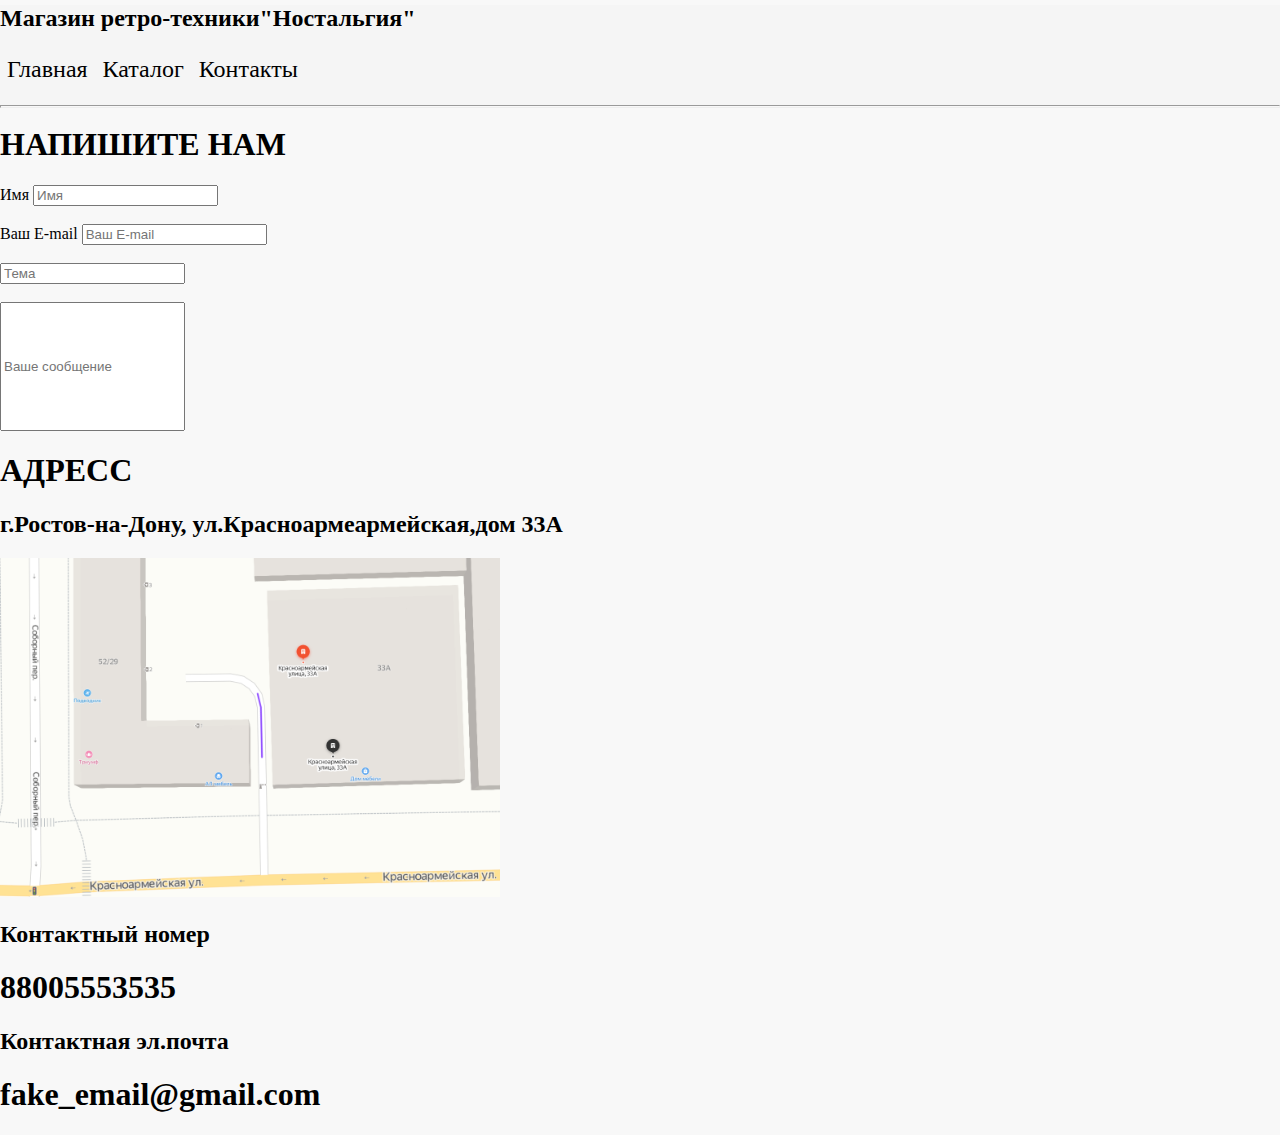
==== contacts.html @ f83481c6 "Add files via upload" ====
<!DOCTYPE html>
<html lang="en">
<head>
	<meta charset="UTF-8">
	<meta name="viewport" content="width=device-width, initial-scale=1.0">
	<title>Contacts</title>
	<link rel="stylesheet" href="style.css">
</head>
<body>
	<div class="header">
  <h2>Магазин ретро-техники"Ностальгия"</h1>
<ul class="navbar">
  <li><a href="index.html">Главная</a></li>
  <li><a href="catalog.html">Каталог</a></li>
  <li><a href="contacts.html">Контакты</a></li>
</ul>
<hr size=3px width=device-width align="left">    
 </div>
 		<div class="form">
 		<h1>НАПИШИТЕ НАМ</h1>
 		<form>
 			<label for="name">Имя</label>
 			<input type="text" name="name" placeholder="Имя" id="name"><br/><br/>
 			<label for="email">Ваш E-mail</label>
 			<input type="email" name="E-mail" placeholder="Ваш E-mail" id="email"><br/><br/>
 			<input type="text" placeholder="Тема"><br/><br/>
 			<input type="text" placeholder="Ваше сообщение" id="message">
 		</form></div>
 		<div class="adress">
 		<h1>АДРЕСС</h1>
 		<h2>г.Ростов-на-Дону, ул.Красноармеармейская,дом 33А</h2>
 		<img src="map.png" alt="Местоположение">
 		<h2>Контактный номер</h2>
 		<H1>88005553535</H1>
 		<h2>Контактная эл.почта</h2>
 		<h1>fake_email@gmail.com</h1>
		</div>
</body>
</html>
---- style.css ----
body{
	width: 100%;
	margin: 0;
	background-color: #f8f8f8;
}
.header	{
	width: 100%;
	height: 100px;
	display: block;
	background-color: #F5F5F5;
	margin-top: -15px;
}
.header a{
	font-size: 24px;
	color: black;
}
.header ul{
	margin: 0; /* Обнуляем значение отступов */
    padding: 4px; /* Значение полей */
}
.header li{
	display: inline; /* Отображать как строчный элемент */
    margin-right: 5px; /* Отступ слева */
    padding: 3px; /* Поля вокруг текста */
    justify-content: space-between;
}
a:hover{
	color:blue;
}
.header hr {
	margin-top: 18px;
}
.wispa img{
	width: 320px;
	height: 170px;
}
.catalog a{
	color:red;
}
a{
	text-decoration: none;
	
}
.dendy img{
	width: 320px;
}
.types{
	float: right;
	width:400px;
	border:3px solid black;
}
.types a{
	color: black;
	font-size: 30px;
}
li{
	list-style-type: none;
}
.catalog a:hover{
	color:blue;
}
#message{
	height: 123px;
}
.adress img{
	width: 500px;
}
.types h1{
	margin-left: 42px;
}
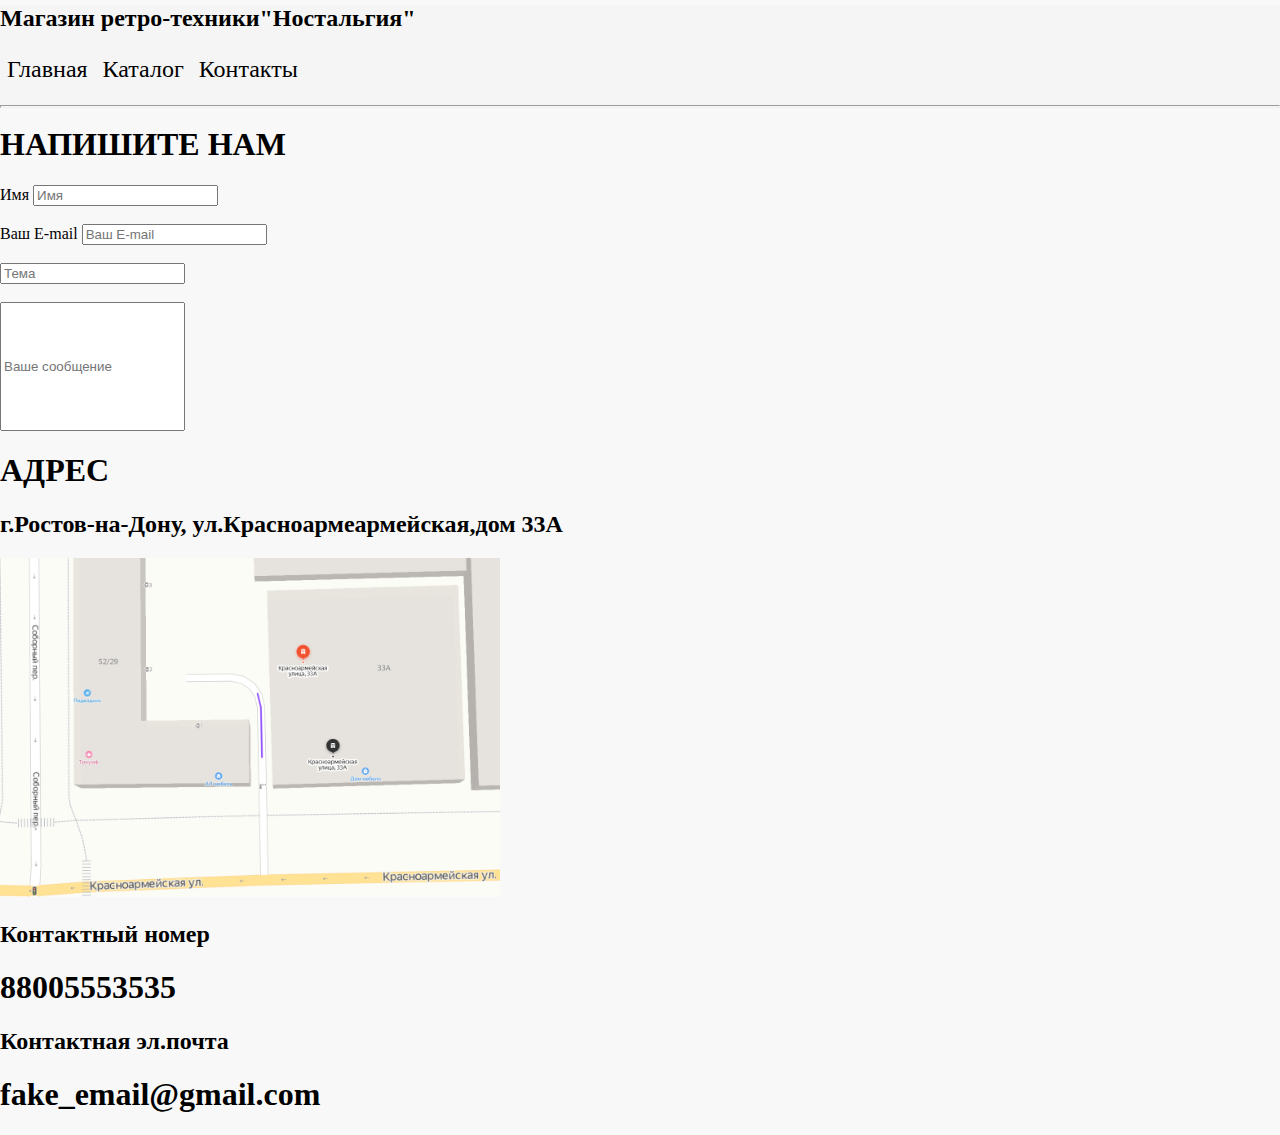
==== commit 954211ac: "Update contacts.html" ====
--- a/contacts.html
+++ b/contacts.html
@@ -27,7 +27,7 @@
  			<input type="text" placeholder="Ваше сообщение" id="message">
  		</form></div>
  		<div class="adress">
- 		<h1>АДРЕСС</h1>
+ 		<h1>АДРЕС</h1>
  		<h2>г.Ростов-на-Дону, ул.Красноармеармейская,дом 33А</h2>
  		<img src="map.png" alt="Местоположение">
  		<h2>Контактный номер</h2>
@@ -36,4 +36,4 @@
  		<h1>fake_email@gmail.com</h1>
 		</div>
 </body>
-</html>+</html>
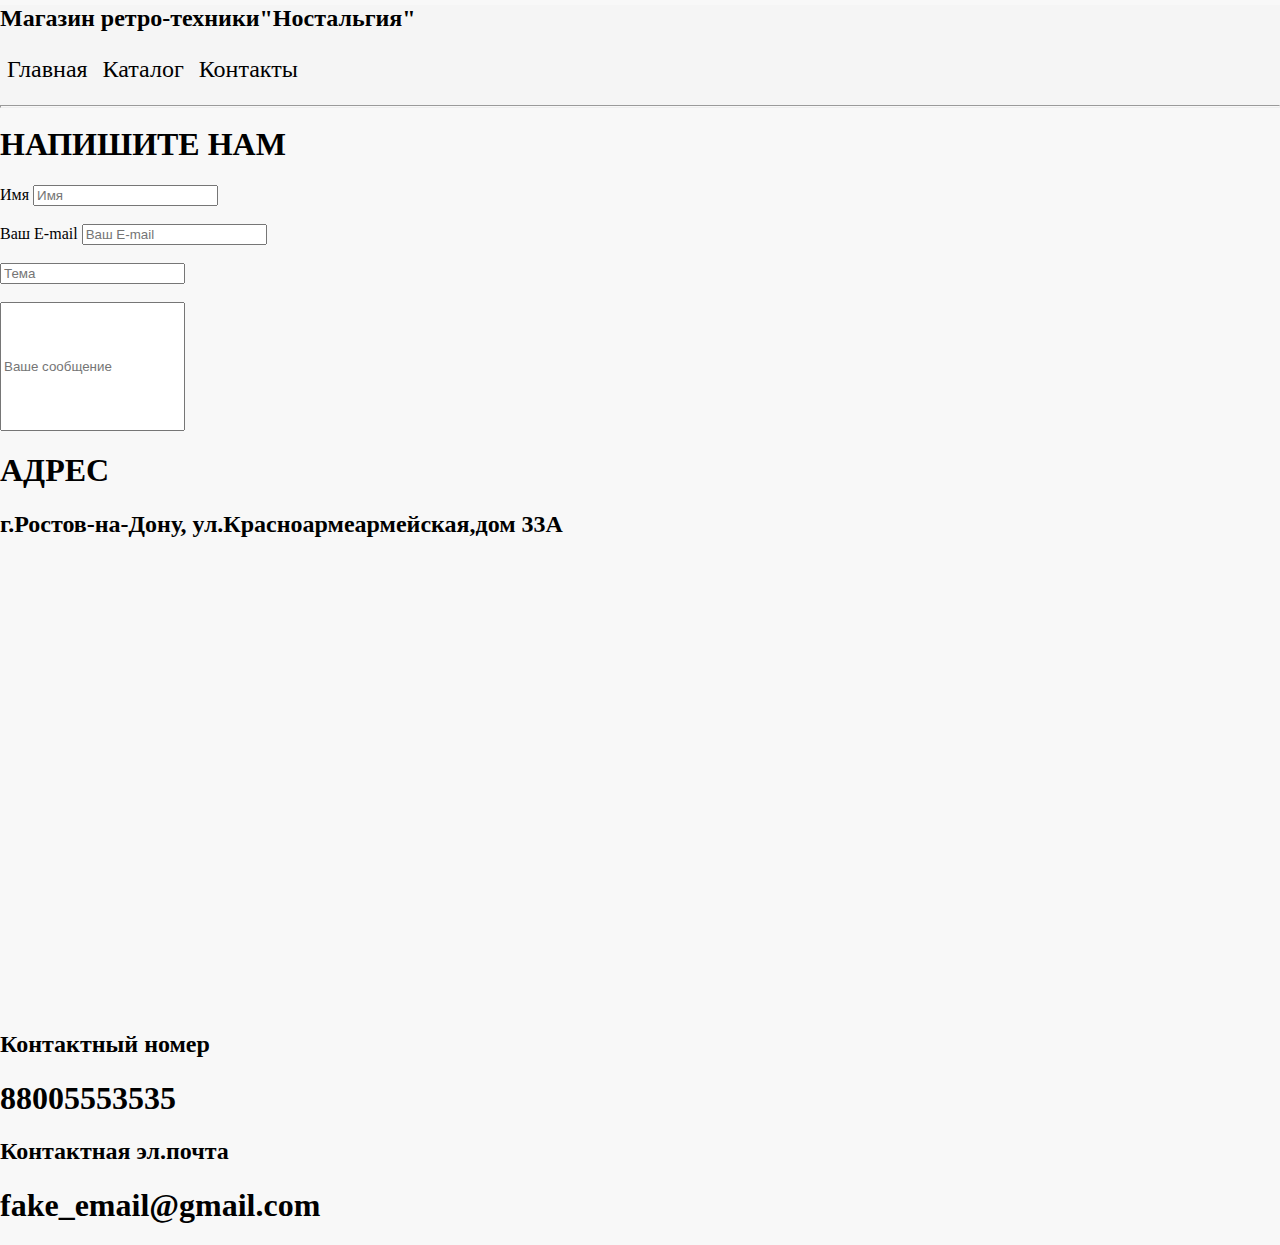
==== commit 85b8a99a: "Update contacts.html" ====
--- a/contacts.html
+++ b/contacts.html
@@ -29,7 +29,7 @@
  		<div class="adress">
  		<h1>АДРЕС</h1>
  		<h2>г.Ростов-на-Дону, ул.Красноармеармейская,дом 33А</h2>
- 		<img src="map.png" alt="Местоположение">
+ 		<iframe src="https://www.google.com/maps/embed?pb=!1m18!1m12!1m3!1d569.5931847791165!2d39.707933226646134!3d47.227204684255476!2m3!1f0!2f0!3f0!3m2!1i1024!2i768!4f13.1!3m3!1m2!1s0x40e3b906066aa365%3A0x69f35cb7e326b02b!2z0JrRgNCw0YHQvdC-0LDRgNC80LXQudGB0LrQsNGPINGD0LsuLCAzM9CQLCDQoNC-0YHRgtC-0LIt0L3QsC3QlNC-0L3Rgywg0KDQvtGB0YLQvtCy0YHQutCw0Y8g0L7QsdC7LiwgMzQ0MDAy!5e0!3m2!1sru!2sru!4v1617570649070!5m2!1sru!2sru" width="600" height="450" style="border:0;" allowfullscreen="" loading="lazy"></iframe>
  		<h2>Контактный номер</h2>
  		<H1>88005553535</H1>
  		<h2>Контактная эл.почта</h2>
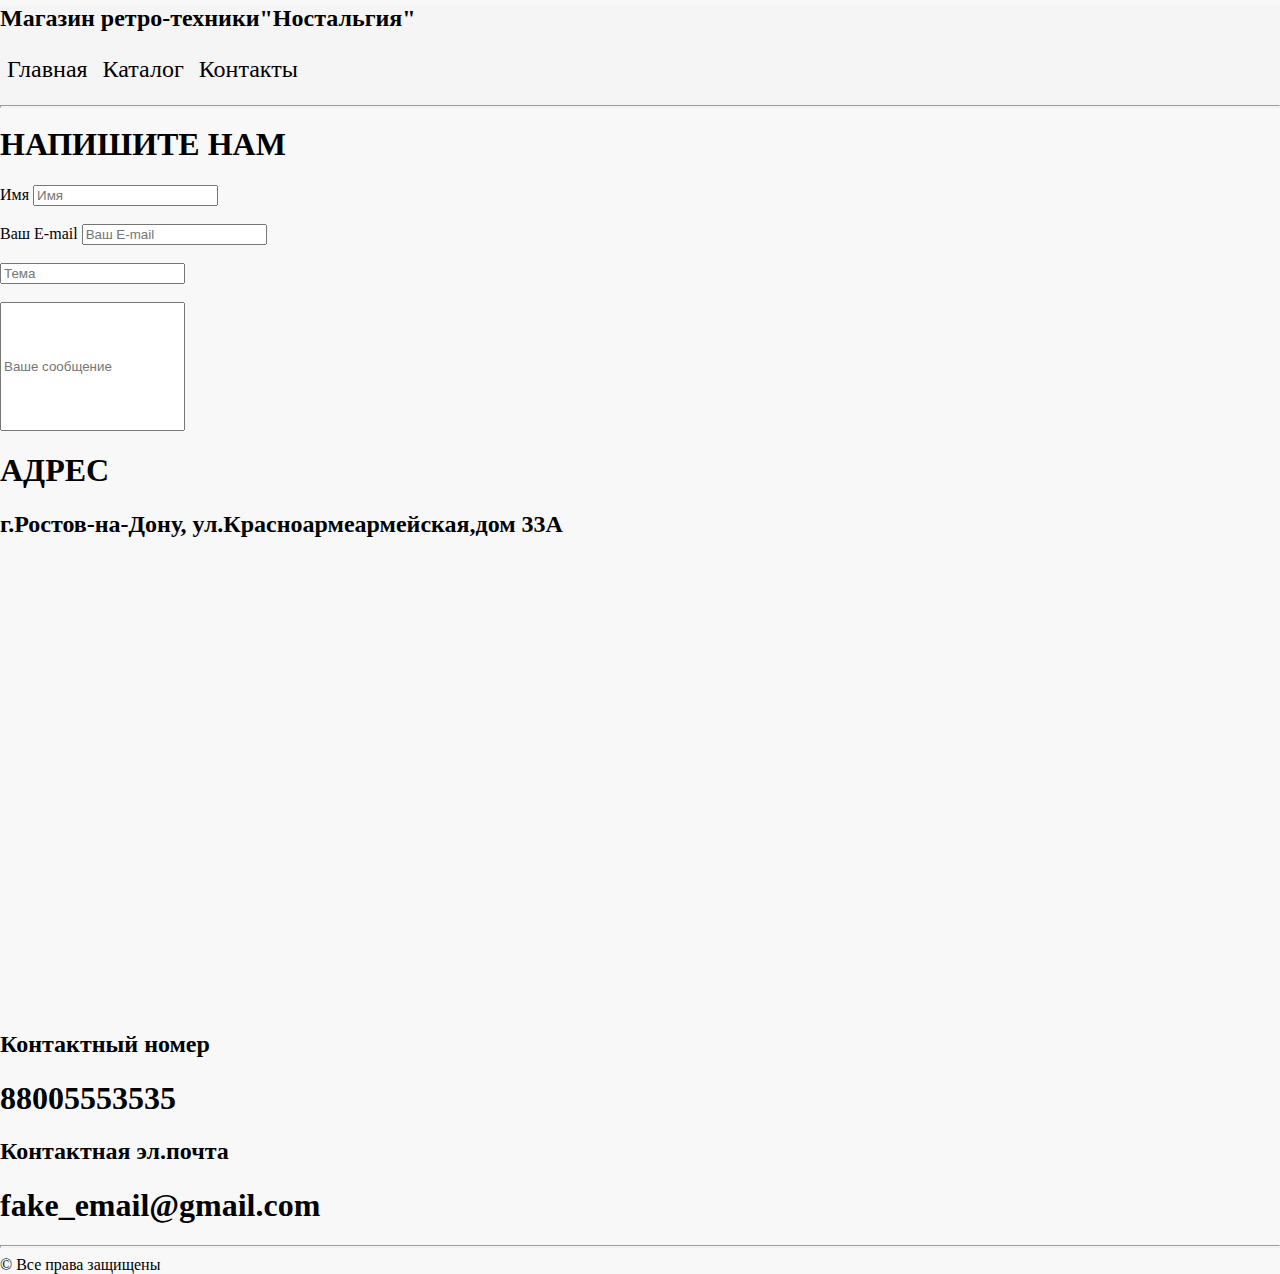
==== commit 1f7f4548: "Update contacts.html" ====
--- a/contacts.html
+++ b/contacts.html
@@ -35,5 +35,9 @@
  		<h2>Контактная эл.почта</h2>
  		<h1>fake_email@gmail.com</h1>
 		</div>
+<footer>
+  <hr size=3px width=device-width align="left">
+  &copy; Все права защищены
+ </footer>
 </body>
 </html>
